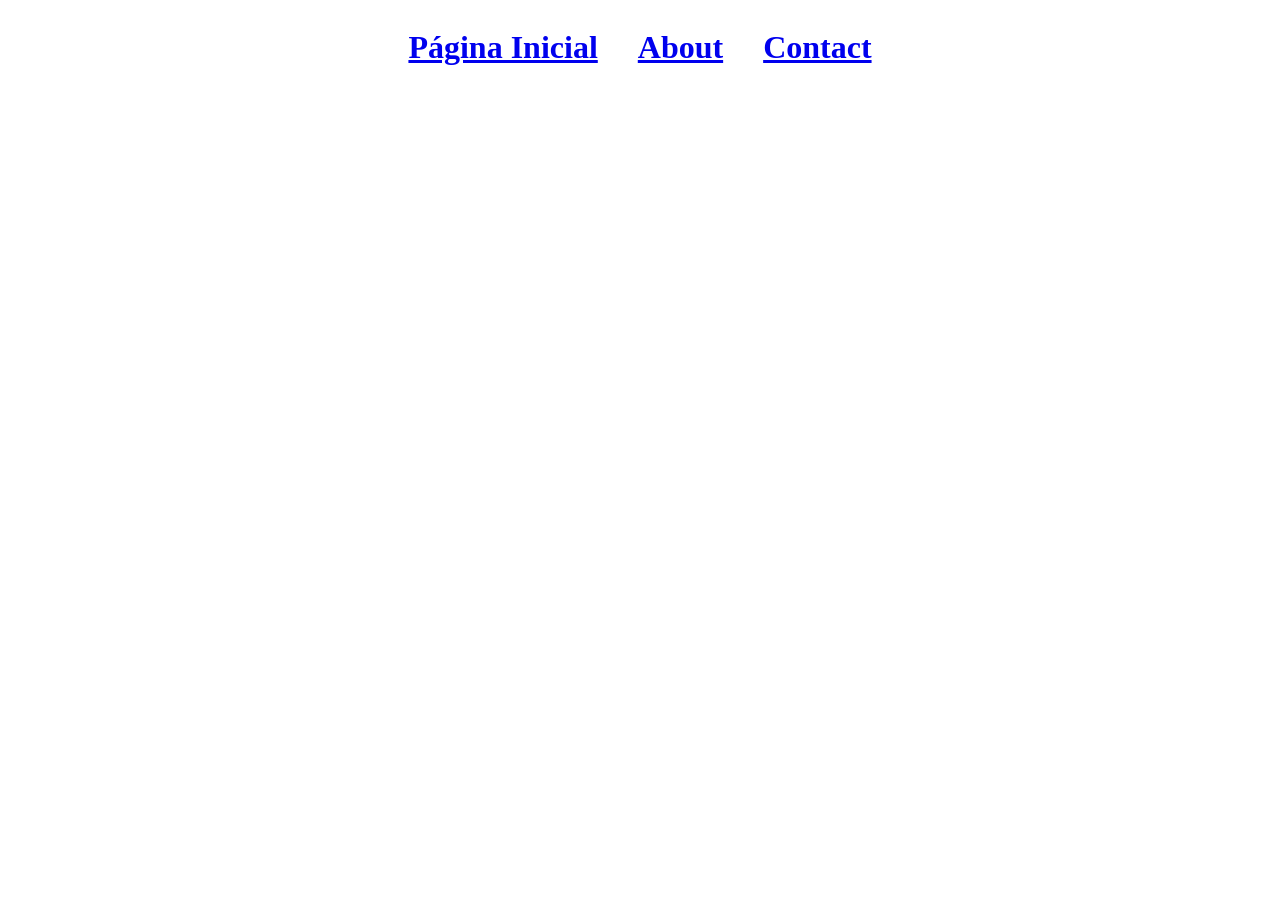
==== about.html @ c47230bf "Primeiro commit: relembrando o HTML" ====
<!DOCTYPE html>
<html lang="pt-br">
<head>
    <meta charset="UTF-8">
    <meta name="viewport" content="width=device-width, initial-scale=1.0">
    <link rel="stylesheet" href="style.css">
    <title>Página Inicial</title>
</head>
<body>
    <div class = "menu-site">
    <a href="index.html"><h1>Página Inicial</h1></a>
    <a href="about.html"><h1>About</h1></a>
    <a href="contact.html"><h1>Contact</h1></a>
    </div>
</body>
</html>
---- style.css ----
.menu-site{
    justify-content: center;
    display: flex;
    gap: 40px;
}

.contato-site{
    justify-content: center;
    display: flex;
    text-align: center;
}

.imagens{
    width: 600px;
    height: 400px;
    object-fit: cover;
    display: flex;
    justify-content: center;
}

.itens-lista{
    margin-top: 20px;
    margin-bottom: 10px;
    text-align: center;
}

.descricao-ponto-turistico{
    margin-bottom: 40px;
    text-align: justify;
}

.pontos-turisticos{
    display: flex;
    flex-direction: column;
    align-items: center;
    width: 100%;
}

#titulo-pontos{
    text-align: center;
    margin-top: 30px;
    margin-bottom: 20px;
}

.lista-pontos{
    display: block;
    flex-direction: column;
    align-items: center;
    padding: 0;
    max-width: 600px;
    width: 100%;
}
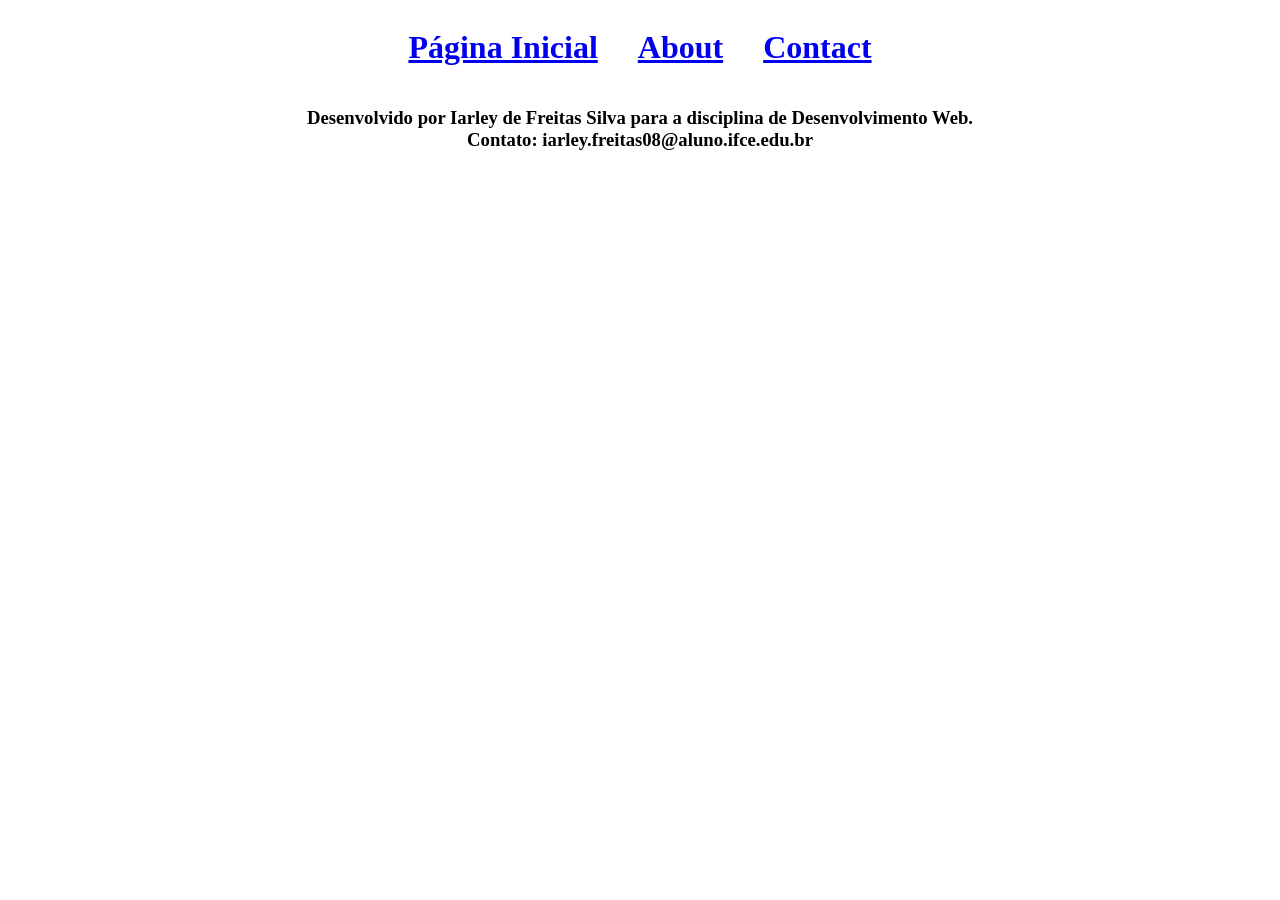
==== commit 09dc2b33: "adicionando o iframe com as localizações" ====
--- a/about.html
+++ b/about.html
@@ -12,5 +12,10 @@
     <a href="about.html"><h1>About</h1></a>
     <a href="contact.html"><h1>Contact</h1></a>
     </div>
+    
+    <div class="contato-site">
+        <h3>Desenvolvido por Iarley de Freitas Silva para a disciplina de Desenvolvimento Web.<br>
+        Contato: iarley.freitas08@aluno.ifce.edu.br</h3>
+    </div>
 </body>
 </html>
--- a/style.css
+++ b/style.css
@@ -11,7 +11,8 @@
 }
 
 .imagens{
-    width: 600px;
+    width: 100%;
+    max-width: 600px;
     height: 400px;
     object-fit: cover;
     display: flex;
@@ -22,11 +23,13 @@
     margin-top: 20px;
     margin-bottom: 10px;
     text-align: center;
+    font-size: 40px;
 }
 
 .descricao-ponto-turistico{
     margin-bottom: 40px;
     text-align: justify;
+    font-size: 20px;
 }
 
 .pontos-turisticos{
@@ -49,4 +52,9 @@
     padding: 0;
     max-width: 600px;
     width: 100%;
+    list-style: none;
+}
+
+.lista-pontos li{
+    margin-bottom: 80px;
 }
